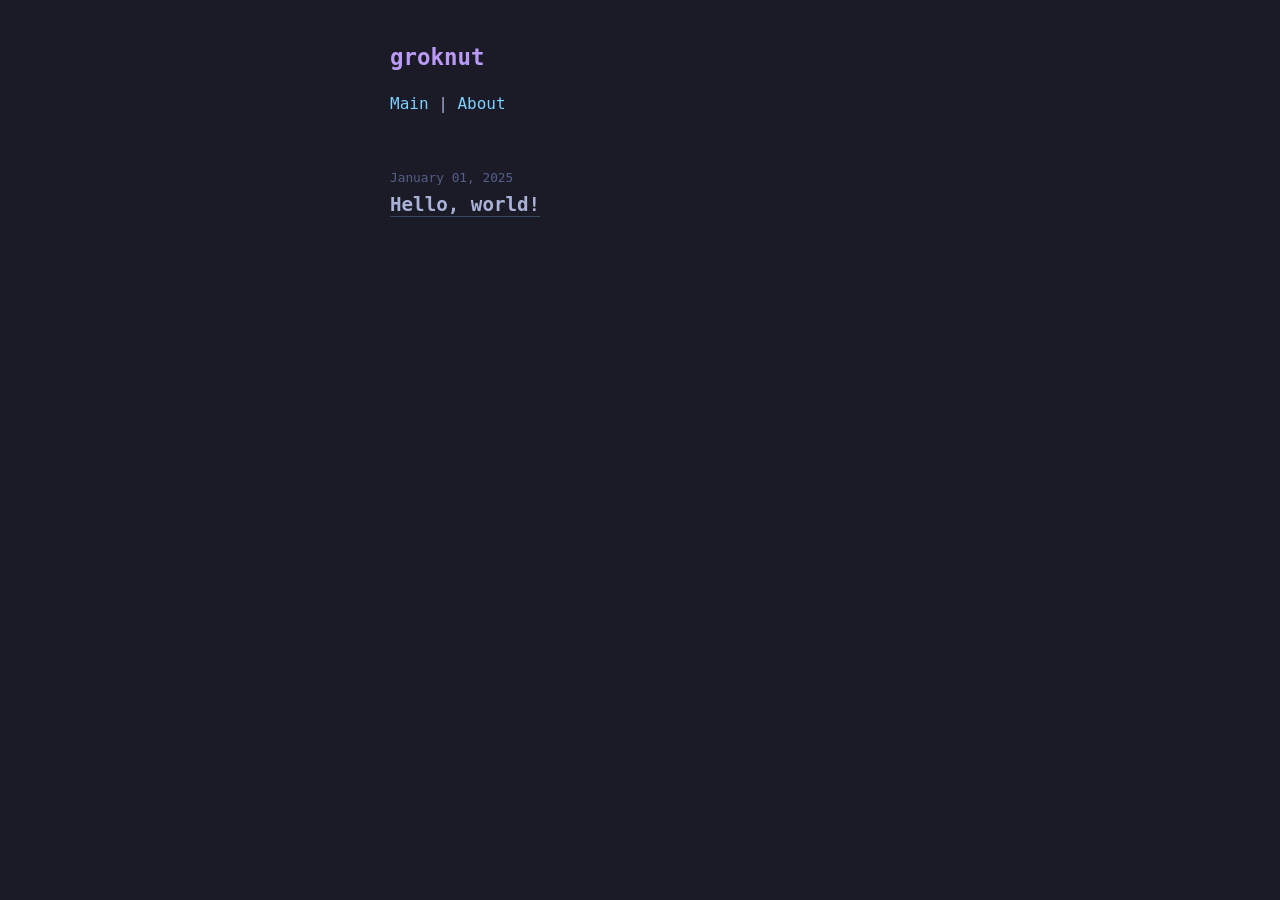
==== index.html @ 49118c03 "Deploying to gh-pages from @ groknut/groknut.github.io@04a75ba3bdfea930824142327169af456496c831 🚀" ====
<!DOCTYPE html>
<html lang="ru">
<head>
  <meta charset="UTF-8">
  <meta name="viewport" content="width=device-width, initial-scale=1.0">
  <title>Groknut</title>
  <link rel="stylesheet" href="./static/css/style.css">
</head>
<body>
  <header>
    <h1>Groknut</h1>
    <nav>
      <a href="/">Main</a>
      |
      <a href="/about/">About</a>
    </nav>
  </header>
  <main>
  
    <article>
      <time>January 01, 2025</time>
      <h2><a href="/hello/">Hello, world!</a></h2>
    </article>
  
</main>
</body>
</html>
---- static/css/style.css ----
:root {
    --color-bg: #1a1b26;
    --color-text: #a9b1d6;
    --color-muted: #565f89;
    --color-secondary: #7a829e;
    --color-accent: #bb9af7;
    --color-link: #7dcfff;
}

body {
    font-family: ui-monospace, "Cascadia Code", monospace;
    line-height: 1.6;
    max-width: 500px;
    margin: 40px auto;
    padding: 0 20px;
    color: var(--color-text);
    background: var(--color-bg);
    transition: background 0.3s ease, color 0.3s ease;
}

header {
    margin-bottom: 3rem;
}
h1 {
    font-size: 1.4rem;
    color: var(--color-accent);
    text-transform: lowercase;
}
nav a {
    color: var(--color-link);
    text-decoration: none;
}

article {
    margin-bottom: 2.5rem;
}
h2 {
    font-size: 1.2rem;
    margin: 0;
}
h2 a {
    color: var(--color-text);
    text-decoration: none;
    border-bottom: 1px solid #7dcfff44;
}
h2 a:hover {
    border-bottom: 1px solid var(--color-accent);
    color: var(--color-accent);
}

time {
    font-size: 0.8rem;
    color: var(--color-muted);
}
p {
    margin: 0.5rem 0;
    color: var(--color-secondary);
    font-size: 1rem;
}
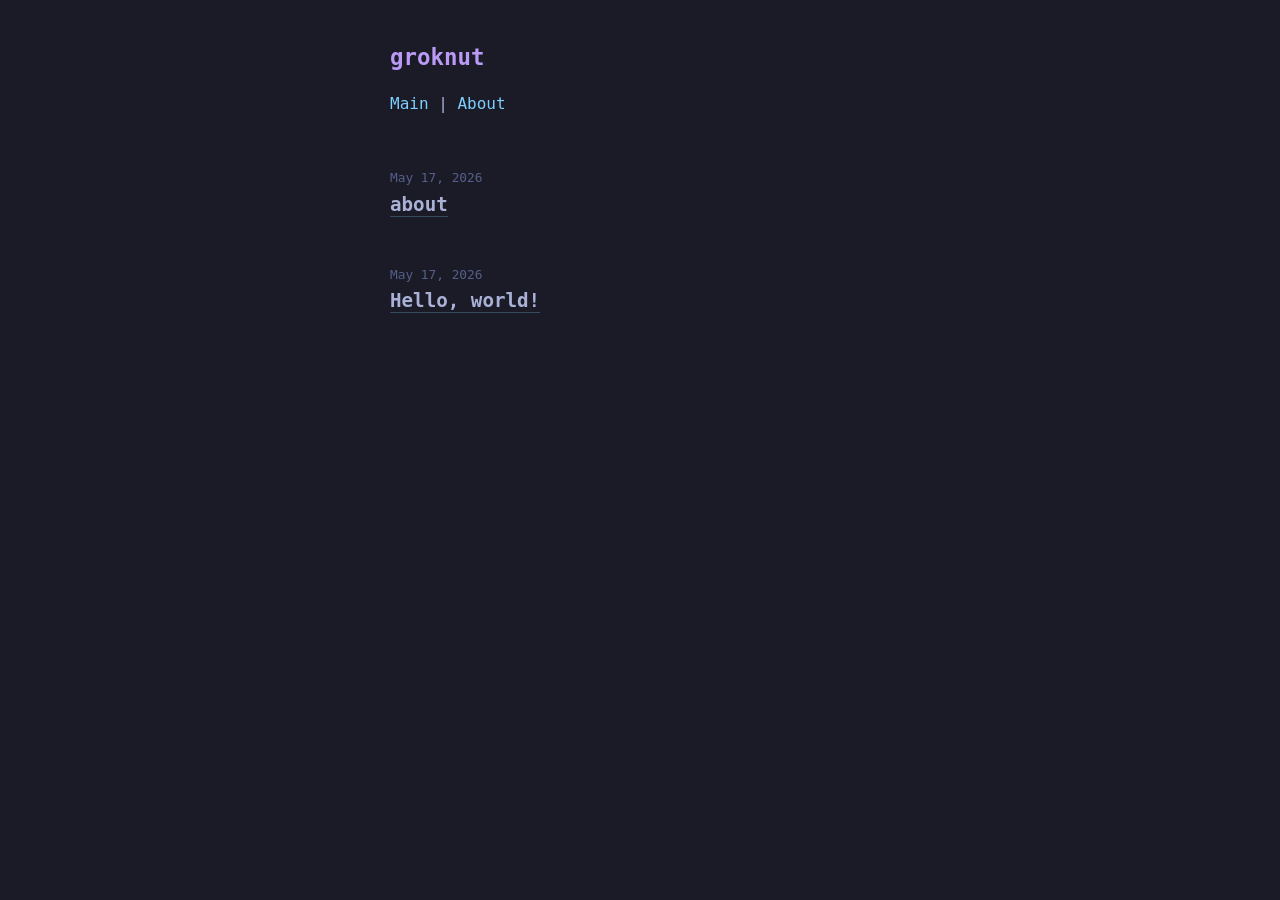
==== commit 3f43b28c: "Deploying to gh-pages from @ groknut/groknut.github.io@e0eaf0dc62e658a697420dd8b1c25d7d6baea780 🚀" ====
--- a/index.html
+++ b/index.html
@@ -1,27 +1,32 @@
-<!DOCTYPE html>
+<!doctype html>
 <html lang="ru">
-<head>
-  <meta charset="UTF-8">
-  <meta name="viewport" content="width=device-width, initial-scale=1.0">
-  <title>Groknut</title>
-  <link rel="stylesheet" href="./static/css/style.css">
-</head>
-<body>
-  <header>
-    <h1>Groknut</h1>
-    <nav>
-      <a href="/">Main</a>
-      |
-      <a href="/about/">About</a>
-    </nav>
-  </header>
-  <main>
+    <head>
+        <meta charset="UTF-8" />
+        <meta name="viewport" content="width=device-width, initial-scale=1.0" />
+        <title>Groknut</title>
+        <link rel="stylesheet" href="/static/css/style.css" />
+    </head>
+    <body>
+        <header>
+            <h1>Groknut</h1>
+            <nav>
+                <a href="/">Main</a>
+                |
+                <a href="/about/">About</a>
+            </nav>
+        </header>
+        <main>
   
     <article>
-      <time>January 01, 2025</time>
+      <time>May 17, 2026</time>
+      <h2><a href="/about/">about</a></h2>
+    </article>
+  
+    <article>
+      <time>May 17, 2026</time>
       <h2><a href="/hello/">Hello, world!</a></h2>
     </article>
   
 </main>
-</body>
+    </body>
 </html>
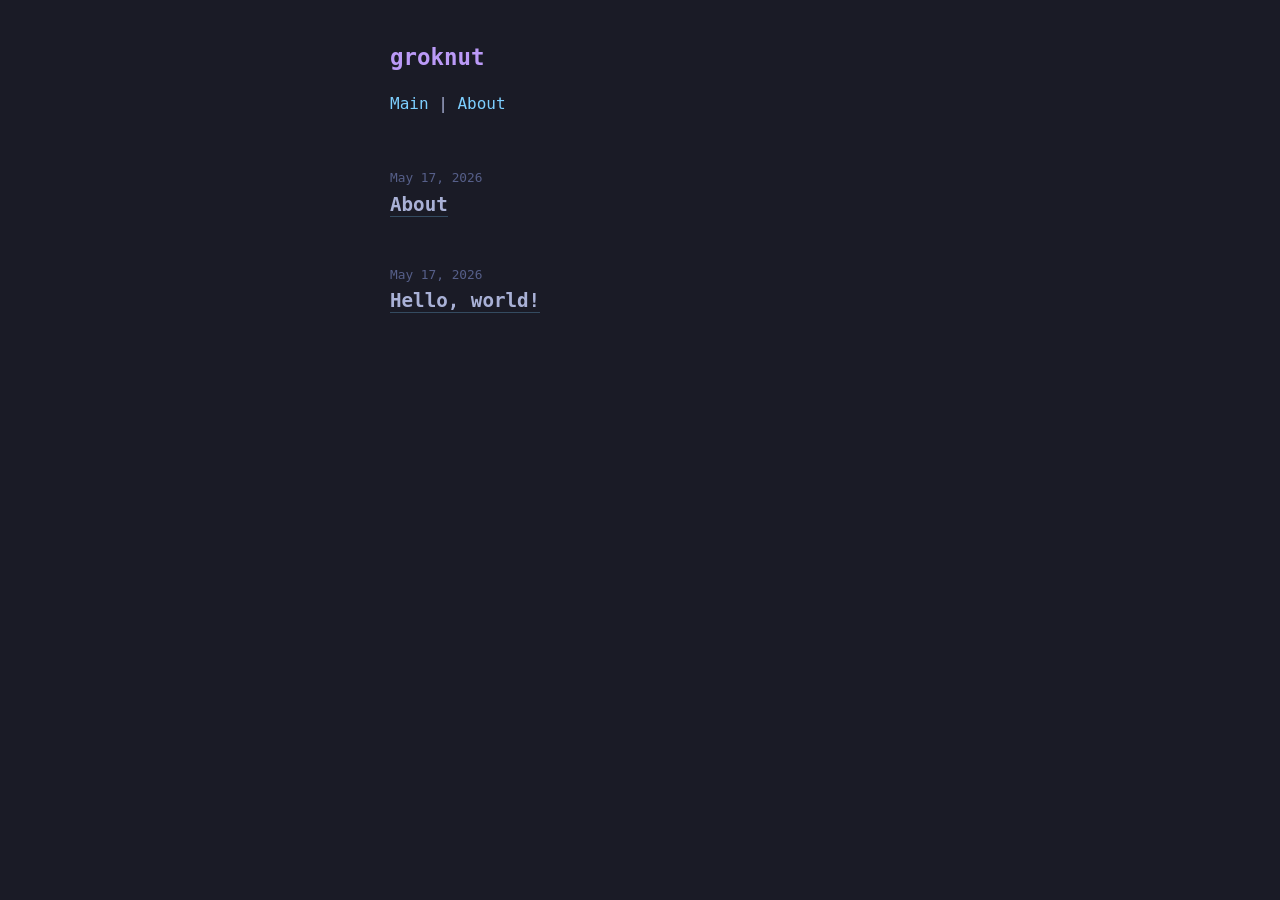
==== commit 7f951074: "Deploying to gh-pages from @ groknut/groknut.github.io@a8c11a8b59bec9dd62e08a84a4b16125756f9462 🚀" ====
--- a/index.html
+++ b/index.html
@@ -19,7 +19,7 @@
   
     <article>
       <time>May 17, 2026</time>
-      <h2><a href="/about/">about</a></h2>
+      <h2><a href="/about/">About</a></h2>
     </article>
   
     <article>
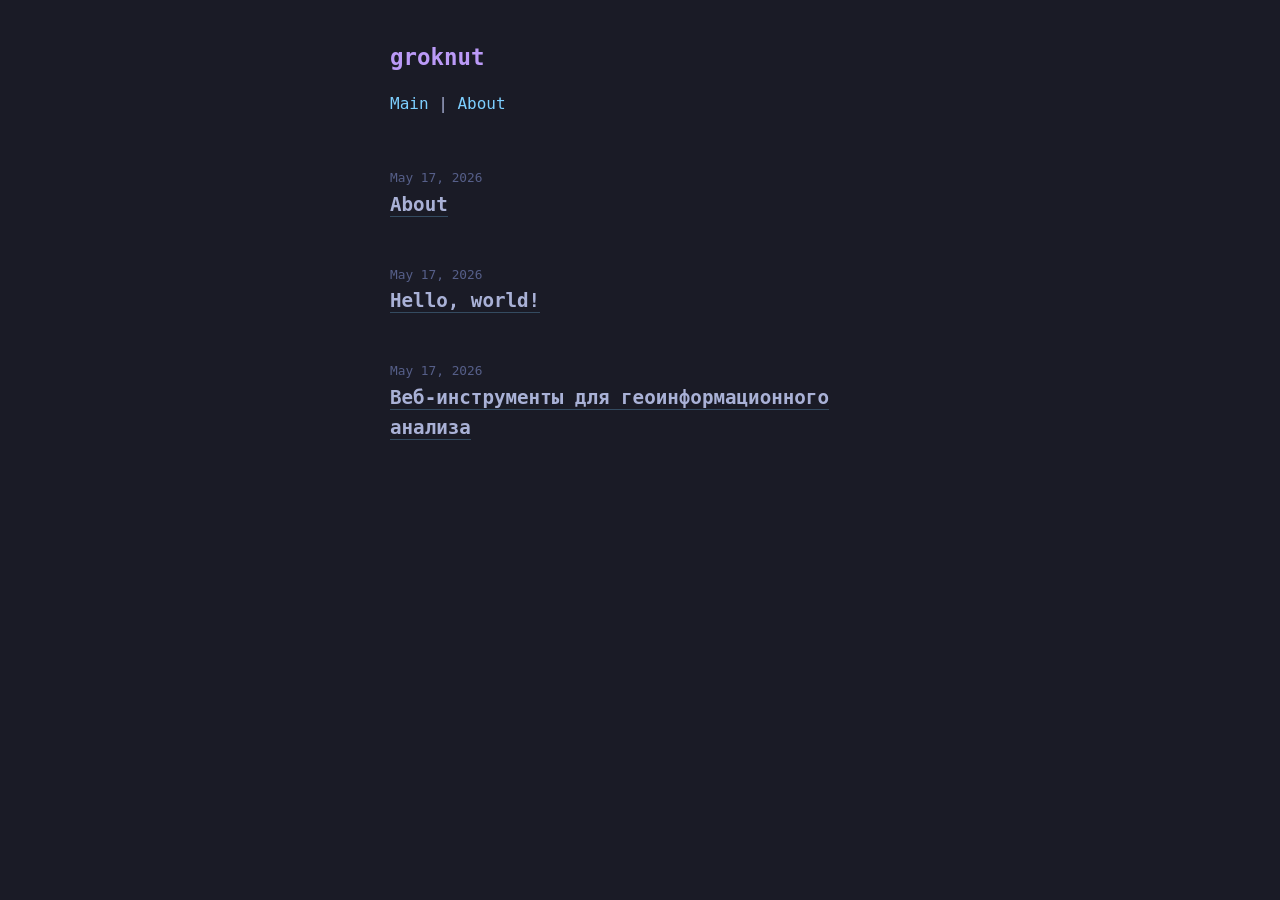
==== commit 52103df2: "Deploying to gh-pages from @ groknut/groknut.github.io@400966b47cb62be98036e53b865be9fa0cb77bce 🚀" ====
--- a/index.html
+++ b/index.html
@@ -27,6 +27,11 @@
       <h2><a href="/hello/">Hello, world!</a></h2>
     </article>
   
+    <article>
+      <time>May 17, 2026</time>
+      <h2><a href="/web-geo-tools/">Веб-инструменты для геоинформационного анализа</a></h2>
+    </article>
+  
 </main>
     </body>
 </html>
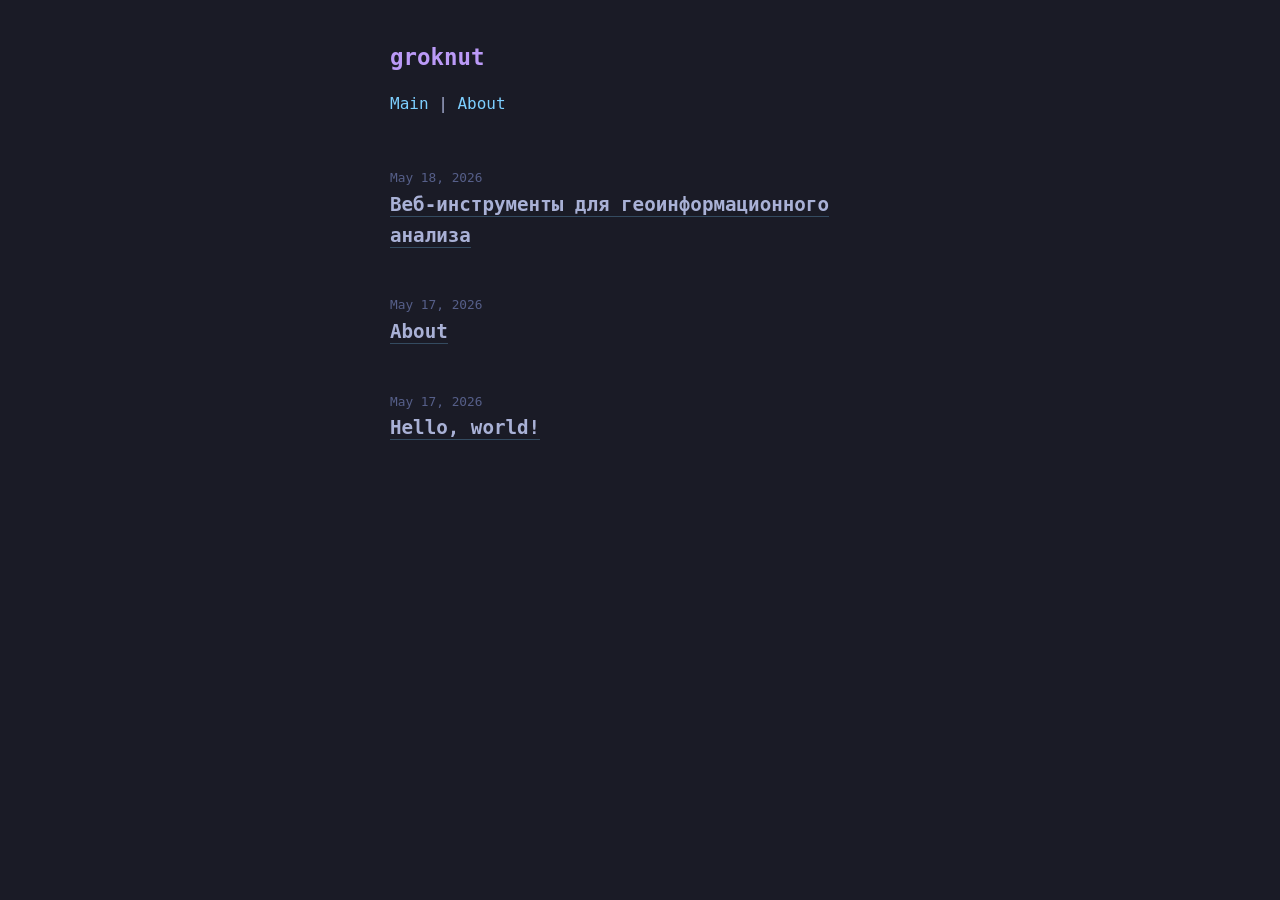
==== commit 4b279a03: "Deploying to gh-pages from @ groknut/groknut.github.io@3d62bacb632368fbb3e9a4b8f8292f2f5dbb21cb 🚀" ====
--- a/index.html
+++ b/index.html
@@ -1,21 +1,26 @@
-<!doctype html>
+<!DOCTYPE html>
 <html lang="ru">
-    <head>
-        <meta charset="UTF-8" />
-        <meta name="viewport" content="width=device-width, initial-scale=1.0" />
-        <title>Groknut</title>
-        <link rel="stylesheet" href="/static/css/style.css" />
-    </head>
-    <body>
-        <header>
-            <h1>Groknut</h1>
-            <nav>
-                <a href="/">Main</a>
-                |
-                <a href="/about/">About</a>
-            </nav>
-        </header>
-        <main>
+<head>
+  <meta charset="UTF-8">
+  <meta name="viewport" content="width=device-width, initial-scale=1.0">
+  <title>Groknut</title>
+  <link rel="stylesheet" href="/static/css/style.css">
+</head>
+<body>
+  <header>
+    <h1>Groknut</h1>
+    <nav>
+      <a href="/">Main</a>
+      |
+      <a href="/about/">About</a>
+    </nav>
+  </header>
+  <main>
+  
+    <article>
+      <time>May 18, 2026</time>
+      <h2><a href="/web-geo-tools/">Веб-инструменты для геоинформационного анализа</a></h2>
+    </article>
   
     <article>
       <time>May 17, 2026</time>
@@ -27,11 +32,6 @@
       <h2><a href="/hello/">Hello, world!</a></h2>
     </article>
   
-    <article>
-      <time>May 17, 2026</time>
-      <h2><a href="/web-geo-tools/">Веб-инструменты для геоинформационного анализа</a></h2>
-    </article>
-  
 </main>
-    </body>
+</body>
 </html>
--- a/static/css/style.css
+++ b/static/css/style.css
@@ -1,4 +1,3 @@
-
 :root {
     --color-bg: #1a1b26;
     --color-text: #a9b1d6;
@@ -16,7 +15,9 @@
     padding: 0 20px;
     color: var(--color-text);
     background: var(--color-bg);
-    transition: background 0.3s ease, color 0.3s ease;
+    transition:
+        background 0.3s ease,
+        color 0.3s ease;
 }
 
 header {
@@ -58,3 +59,11 @@
     color: var(--color-secondary);
     font-size: 1rem;
 }
+
+p img {
+    display: block;
+    margin-left: auto;
+    margin-right: auto;
+    max-width: 100%;
+    height: auto;
+}
